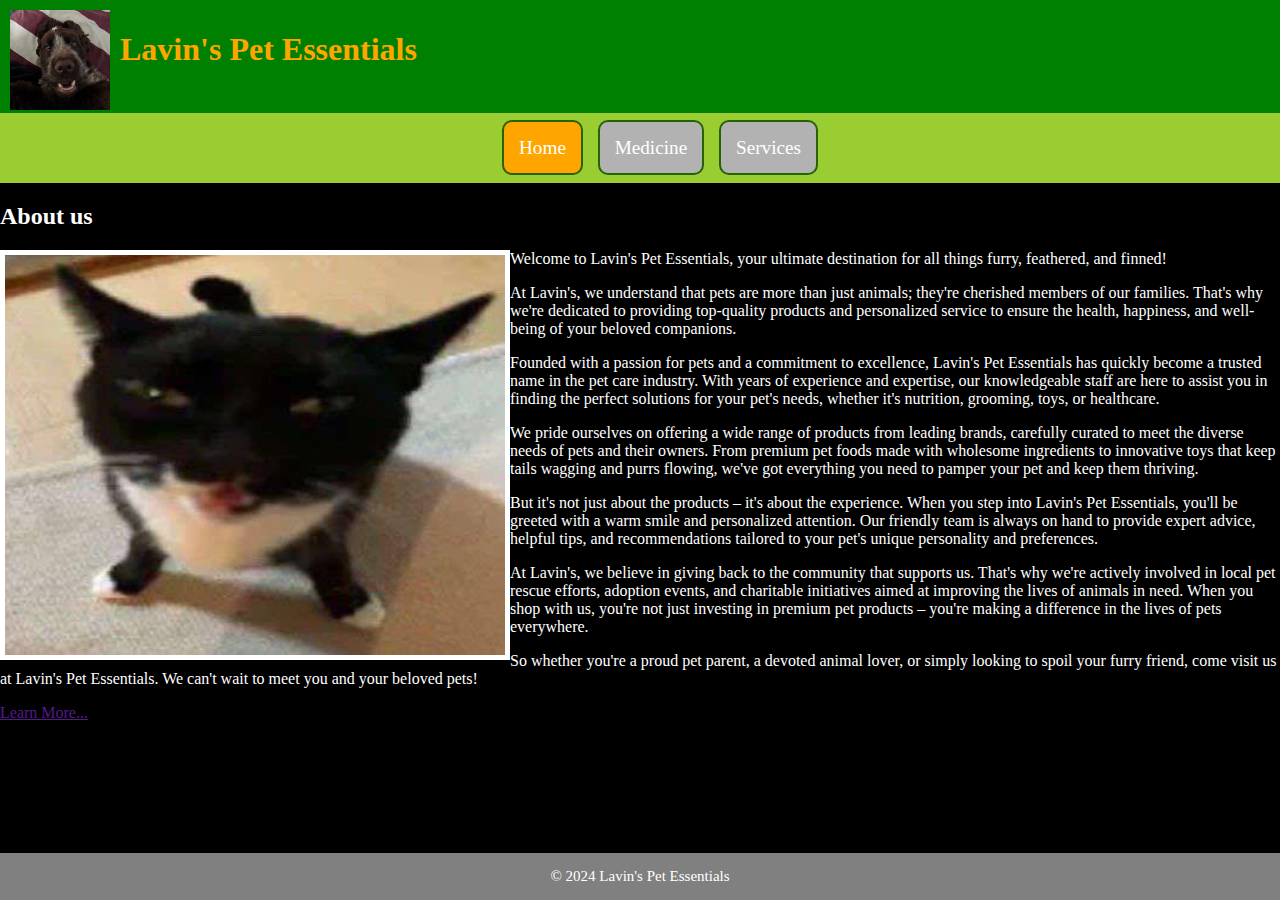
==== index.html @ 968ebdfe "Add files via upload" ====
<!DOCTYPE html>
<html lang="en">
<head>
    <meta charset="UTF-8">
    <meta name="viewport" content="width=device-width, initial-scale=1.0">
    <title>Lavin's Pet Essentials</title>
    <link rel="icon" href="images/favicon.ico" type="image/gif" sizes="16x16">
    <link rel="stylesheet" href ="style/style.css">
</head>
<body style="background-color: #000000;">
<header>
    <img class="logo" style="float:left; margin-right:10px" src="images/AlfieLogo.jpg" alt="logo">
    <h1>Lavin's Pet Essentials</h1>
</header>
<nav>
    <ul>
        <li id="active"> <a href="index.html">Home</a></li>
<!--        <li><a href="food.html">Food</a></li> -->
        <li><a href="medicine.html">Medicine</a></li>
        <li><a href="services.html">Services</a></li>

    </ul>
</nav>
<h2>About us</h2>
<img class="gato" src="images/gato.jpg" alt="gato" ALIGN="left">
<p>
    Welcome to Lavin's Pet Essentials, your ultimate destination for all things furry, feathered, and finned!</p>
    
<p>    At Lavin's, we understand that pets are more than just animals; they're cherished members of our families. That's why we're dedicated to providing top-quality products and personalized service to ensure the health, happiness, and well-being of your beloved companions.</p>
    
<p>    Founded with a passion for pets and a commitment to excellence, Lavin's Pet Essentials has quickly become a trusted name in the pet care industry. With years of experience and expertise, our knowledgeable staff are here to assist you in finding the perfect solutions for your pet's needs, whether it's nutrition, grooming, toys, or healthcare.</p>
    
<p>    We pride ourselves on offering a wide range of products from leading brands, carefully curated to meet the diverse needs of pets and their owners. From premium pet foods made with wholesome ingredients to innovative toys that keep tails wagging and purrs flowing, we've got everything you need to pamper your pet and keep them thriving.</p>
    
<p>    But it's not just about the products – it's about the experience. When you step into Lavin's Pet Essentials, you'll be greeted with a warm smile and personalized attention. Our friendly team is always on hand to provide expert advice, helpful tips, and recommendations tailored to your pet's unique personality and preferences.</p>
    
<p>    At Lavin's, we believe in giving back to the community that supports us. That's why we're actively involved in local pet rescue efforts, adoption events, and charitable initiatives aimed at improving the lives of animals in need. When you shop with us, you're not just investing in premium pet products – you're making a difference in the lives of pets everywhere.</p>
    
<p>    So whether you're a proud pet parent, a devoted animal lover, or simply looking to spoil your furry friend, come visit us at Lavin's Pet Essentials. We can't wait to meet you and your beloved pets!</p>
<a href="">Learn More...</a></p>
<footer>
    <p>&copy; 2024 Lavin's Pet Essentials</p>
</footer>
</body>
</html>
---- style/style.css ----
#active{
    background-color: orange;  
}
.logo{
    width: 100px;
    height: 100px;
}
h1{
    color: orange;
    font-family:verdana;
    height:50px;
    
}
h2{
    color:white;
}
h3{
    color: white;
}
p{
    color:white
}
.centre{
    color:white;
    text-align: center;
}

body{
    background-color: white;
}

.gato{
    display:block;
    margin-left:auto;
    margin-right:auto;
    border: 5px solid white;
    width:500px;
    height:400px;
}
.cake{
    width:600px;
    height:400px;
}
footer{
    padding: 0;
    margin: 0;
    position:fixed;
    bottom: 0px;
    width: 100%;
    background-color: #000000;
}
footer p{
    color: white;
    text-align: center;
}


nav {
    background-color: yellowgreen;
    padding:  5px;;
}
nav ul{
    text-align: center;
    font-size: 1.2em;
    
}
nav ul li{
    list-style-type: none;
    background-color: #b2b2b2;
    display: inline;
    padding: 15px;
    margin:5px;
    border:2px solid rgb(37, 99, 3);
    border-radius:10px;
}
nav ul li a{
    color: white;
    text-decoration: none;
}
nav ul li:hover{
    background-color: darkblue;
}

header{
    background-color: green;
    padding: 10px;
}

body{
    font-family: verdana;
    margin: 0;
}

.product{
    text-align: center;
    border: 5px solid black;
    margin: 10px;
    padding-right: 15px;
    padding-left: 15px;
}

.MaxDisplay{
    max-height:350px;
    overflow: auto;
}

footer{
    background-color: gray;
    font-size:15px;
}
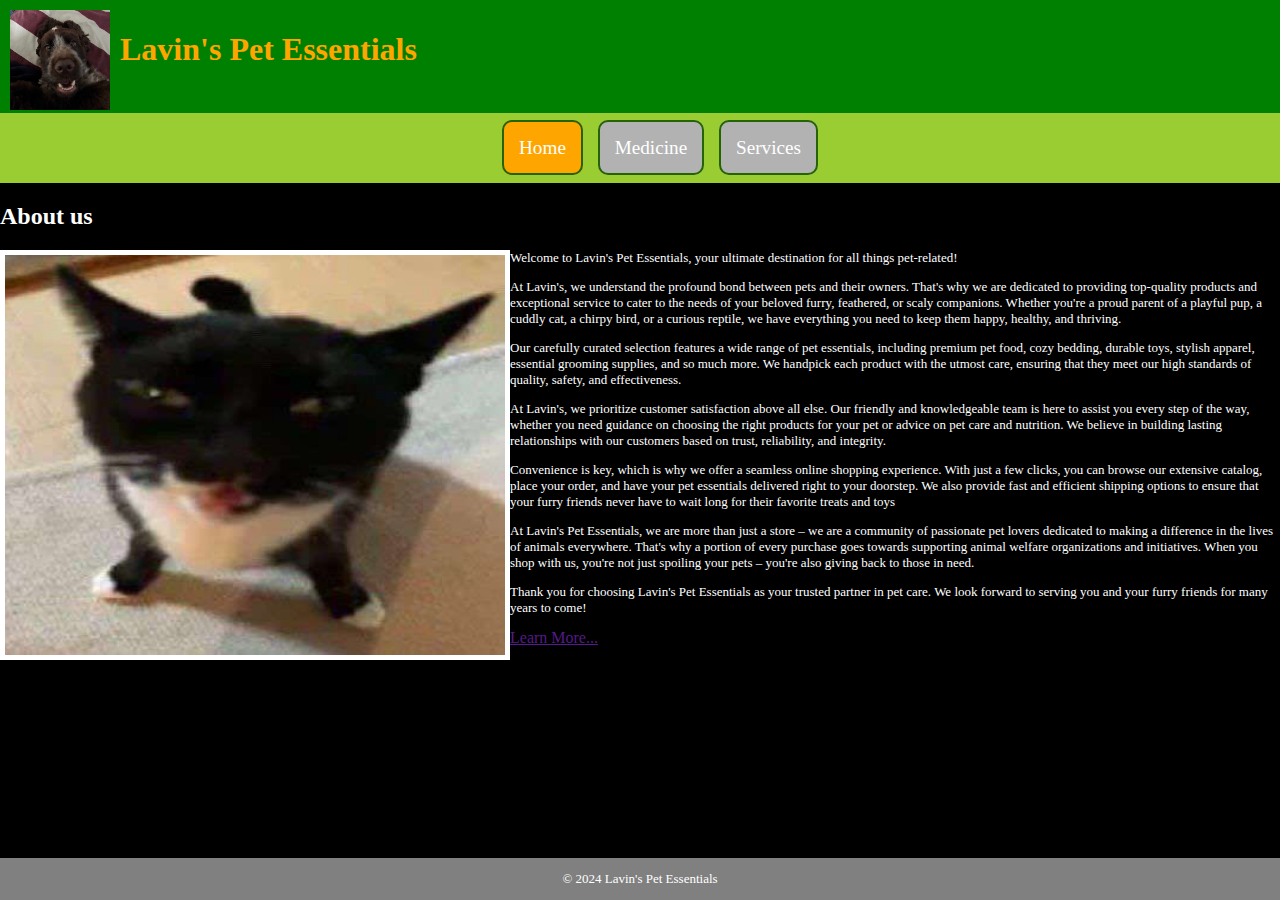
==== commit 45ce10ef: "Add files via upload" ====
--- a/index.html
+++ b/index.html
@@ -9,7 +9,7 @@
 </head>
 <body style="background-color: #000000;">
 <header>
-    <img class="logo" style="float:left; margin-right:10px" src="images/AlfieLogo.jpg" alt="logo">
+    <img class="logo" style="float:left; margin-right:10px" src="images/alfielogo.jpg" alt="logo">
     <h1>Lavin's Pet Essentials</h1>
 </header>
 <nav>
@@ -23,20 +23,20 @@
 </nav>
 <h2>About us</h2>
 <img class="gato" src="images/gato.jpg" alt="gato" ALIGN="left">
-<p>
-    Welcome to Lavin's Pet Essentials, your ultimate destination for all things furry, feathered, and finned!</p>
-    
-<p>    At Lavin's, we understand that pets are more than just animals; they're cherished members of our families. That's why we're dedicated to providing top-quality products and personalized service to ensure the health, happiness, and well-being of your beloved companions.</p>
-    
-<p>    Founded with a passion for pets and a commitment to excellence, Lavin's Pet Essentials has quickly become a trusted name in the pet care industry. With years of experience and expertise, our knowledgeable staff are here to assist you in finding the perfect solutions for your pet's needs, whether it's nutrition, grooming, toys, or healthcare.</p>
-    
-<p>    We pride ourselves on offering a wide range of products from leading brands, carefully curated to meet the diverse needs of pets and their owners. From premium pet foods made with wholesome ingredients to innovative toys that keep tails wagging and purrs flowing, we've got everything you need to pamper your pet and keep them thriving.</p>
-    
-<p>    But it's not just about the products – it's about the experience. When you step into Lavin's Pet Essentials, you'll be greeted with a warm smile and personalized attention. Our friendly team is always on hand to provide expert advice, helpful tips, and recommendations tailored to your pet's unique personality and preferences.</p>
-    
-<p>    At Lavin's, we believe in giving back to the community that supports us. That's why we're actively involved in local pet rescue efforts, adoption events, and charitable initiatives aimed at improving the lives of animals in need. When you shop with us, you're not just investing in premium pet products – you're making a difference in the lives of pets everywhere.</p>
-    
-<p>    So whether you're a proud pet parent, a devoted animal lover, or simply looking to spoil your furry friend, come visit us at Lavin's Pet Essentials. We can't wait to meet you and your beloved pets!</p>
+
+<p>Welcome to Lavin's Pet Essentials, your ultimate destination for all things pet-related! </p>
+
+<p>At Lavin's, we understand the profound bond between pets and their owners. That's why we are dedicated to providing top-quality products and exceptional service to cater to the needs of your beloved furry, feathered, or scaly companions. Whether you're a proud parent of a playful pup, a cuddly cat, a chirpy bird, or a curious reptile, we have everything you need to keep them happy, healthy, and thriving.</p>
+
+<p>Our carefully curated selection features a wide range of pet essentials, including premium pet food, cozy bedding, durable toys, stylish apparel, essential grooming supplies, and so much more. We handpick each product with the utmost care, ensuring that they meet our high standards of quality, safety, and effectiveness. </p>
+
+<p>At Lavin's, we prioritize customer satisfaction above all else. Our friendly and knowledgeable team is here to assist you every step of the way, whether you need guidance on choosing the right products for your pet or advice on pet care and nutrition. We believe in building lasting relationships with our customers based on trust, reliability, and integrity. </p>
+
+<p>Convenience is key, which is why we offer a seamless online shopping experience. With just a few clicks, you can browse our extensive catalog, place your order, and have your pet essentials delivered right to your doorstep. We also provide fast and efficient shipping options to ensure that your furry friends never have to wait long for their favorite treats and toys </p>
+
+<p>At Lavin's Pet Essentials, we are more than just a store – we are a community of passionate pet lovers dedicated to making a difference in the lives of animals everywhere. That's why a portion of every purchase goes towards supporting animal welfare organizations and initiatives. When you shop with us, you're not just spoiling your pets – you're also giving back to those in need.</p>
+
+<p>Thank you for choosing Lavin's Pet Essentials as your trusted partner in pet care. We look forward to serving you and your furry friends for many years to come!</p>
 <a href="">Learn More...</a></p>
 <footer>
     <p>&copy; 2024 Lavin's Pet Essentials</p>
--- a/style/style.css
+++ b/style/style.css
@@ -28,6 +28,18 @@
 body{
     background-color: white;
 }
+body {
+
+    background-image: url("images/cronch.gif.gif");
+    
+    background-repeat: repeat;
+    
+    background-size: cover;
+    
+    }
+p{
+    font-size: 13px;
+}
 
 .gato{
     display:block;
@@ -35,6 +47,14 @@
     margin-right:auto;
     border: 5px solid white;
     width:500px;
+    height:400px;
+}
+.otheranimals{
+    display:block;
+    margin-left:auto;
+    margin-right:auto;
+    border: 10px solid white;
+    width:600px;
     height:400px;
 }
 .cake{
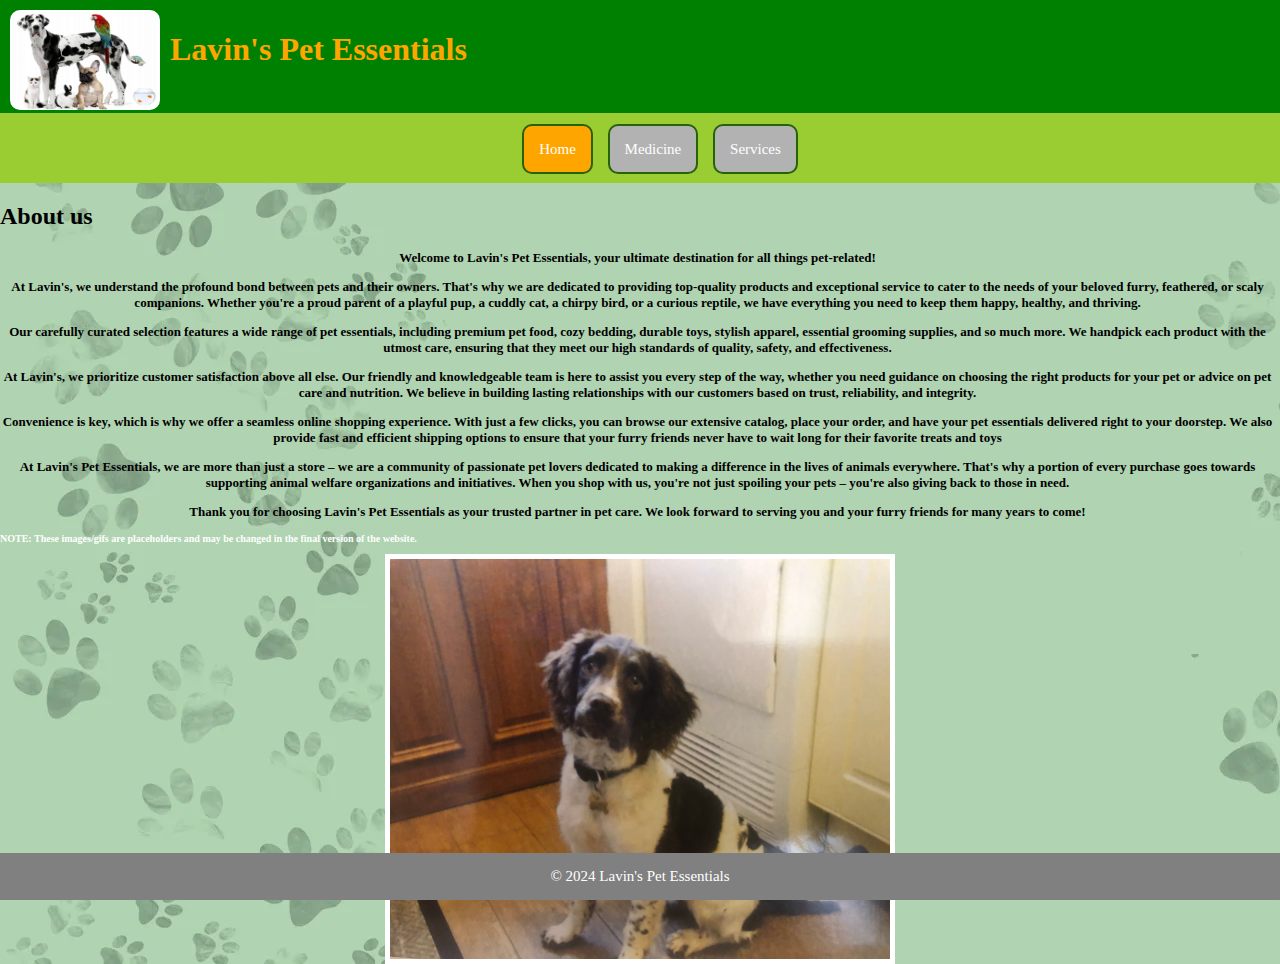
==== commit 69cf5c63: "Add files via upload" ====
--- a/index.html
+++ b/index.html
@@ -7,9 +7,9 @@
     <link rel="icon" href="images/favicon.ico" type="image/gif" sizes="16x16">
     <link rel="stylesheet" href ="style/style.css">
 </head>
-<body style="background-color: #000000;">
+<body style="background-image: url(images/petbackground.jpg)">
 <header>
-    <img class="logo" style="float:left; margin-right:10px" src="images/alfielogo.jpg" alt="logo">
+    <img class="logo" style="float:left; margin-right:10px" src="images/petlogo.jpg" alt="logo">
     <h1>Lavin's Pet Essentials</h1>
 </header>
 <nav>
@@ -21,23 +21,32 @@
 
     </ul>
 </nav>
-<h2>About us</h2>
-<img class="gato" src="images/gato.jpg" alt="gato" ALIGN="left">
+<h2> About us</h2>
 
-<p>Welcome to Lavin's Pet Essentials, your ultimate destination for all things pet-related! </p>
+<p class="indexp"><b> Welcome to Lavin's Pet Essentials, your ultimate destination for all things pet-related! </p>
 
-<p>At Lavin's, we understand the profound bond between pets and their owners. That's why we are dedicated to providing top-quality products and exceptional service to cater to the needs of your beloved furry, feathered, or scaly companions. Whether you're a proud parent of a playful pup, a cuddly cat, a chirpy bird, or a curious reptile, we have everything you need to keep them happy, healthy, and thriving.</p>
+<p class="indexp"> At Lavin's, we understand the profound bond between pets and their owners. 
+    That's why we are dedicated to providing top-quality products and exceptional service to cater to the needs of your beloved furry, feathered, or scaly companions. 
+    Whether you're a proud parent of a playful pup, a cuddly cat, a chirpy bird, or a curious reptile, we have everything you need to keep them happy, healthy, and thriving.</p>
 
-<p>Our carefully curated selection features a wide range of pet essentials, including premium pet food, cozy bedding, durable toys, stylish apparel, essential grooming supplies, and so much more. We handpick each product with the utmost care, ensuring that they meet our high standards of quality, safety, and effectiveness. </p>
+<p class="indexp"> Our carefully curated selection features a wide range of pet essentials, including premium pet food, cozy bedding, durable toys, stylish apparel, essential grooming supplies, and so much more. 
+    We handpick each product with the utmost care, ensuring that they meet our high standards of quality, safety, and effectiveness. </p>
 
-<p>At Lavin's, we prioritize customer satisfaction above all else. Our friendly and knowledgeable team is here to assist you every step of the way, whether you need guidance on choosing the right products for your pet or advice on pet care and nutrition. We believe in building lasting relationships with our customers based on trust, reliability, and integrity. </p>
+<p class="indexp"> At Lavin's, we prioritize customer satisfaction above all else. 
+    Our friendly and knowledgeable team is here to assist you every step of the way, whether you need guidance on choosing the right products for your pet or advice on pet care and nutrition. 
+    We believe in building lasting relationships with our customers based on trust, reliability, and integrity. </p>
 
-<p>Convenience is key, which is why we offer a seamless online shopping experience. With just a few clicks, you can browse our extensive catalog, place your order, and have your pet essentials delivered right to your doorstep. We also provide fast and efficient shipping options to ensure that your furry friends never have to wait long for their favorite treats and toys </p>
+<p class="indexp"> Convenience is key, which is why we offer a seamless online shopping experience. 
+    With just a few clicks, you can browse our extensive catalog, place your order, and have your pet essentials delivered right to your doorstep. 
+    We also provide fast and efficient shipping options to ensure that your furry friends never have to wait long for their favorite treats and toys </p>
 
-<p>At Lavin's Pet Essentials, we are more than just a store – we are a community of passionate pet lovers dedicated to making a difference in the lives of animals everywhere. That's why a portion of every purchase goes towards supporting animal welfare organizations and initiatives. When you shop with us, you're not just spoiling your pets – you're also giving back to those in need.</p>
+<p class="indexp"> At Lavin's Pet Essentials, we are more than just a store – we are a community of passionate pet lovers dedicated to making a difference in the lives of animals everywhere. 
+    That's why a portion of every purchase goes towards supporting animal welfare organizations and initiatives. 
+    When you shop with us, you're not just spoiling your pets – you're also giving back to those in need.</p>
 
-<p>Thank you for choosing Lavin's Pet Essentials as your trusted partner in pet care. We look forward to serving you and your furry friends for many years to come!</p>
-<a href="">Learn More...</a></p>
+<p class="indexp"> Thank you for choosing Lavin's Pet Essentials as your trusted partner in pet care. We look forward to serving you and your furry friends for many years to come!</p>
+<p class="placeholdernote"> NOTE: These images/gifs are placeholders and may be changed in the final version of the website.</b></p>
+<img class="indeximage" src="images/buddypuppy.jpg" alt="gato">
 <footer>
     <p>&copy; 2024 Lavin's Pet Essentials</p>
 </footer>
--- a/style/style.css
+++ b/style/style.css
@@ -2,8 +2,11 @@
     background-color: orange;  
 }
 .logo{
-    width: 100px;
+    width: 150px;
     height: 100px;
+    border-style:solid black;
+    border-radius:10px;
+    border-width:5px;
 }
 h1{
     color: orange;
@@ -12,13 +15,13 @@
     
 }
 h2{
-    color:white;
+    color:black;
 }
 h3{
-    color: white;
+    color: black;
 }
 p{
-    color:white
+    color: black;
 }
 .centre{
     color:white;
@@ -27,21 +30,16 @@
 
 body{
     background-color: white;
-}
-body {
-
-    background-image: url("images/cronch.gif.gif");
-    
-    background-repeat: repeat;
-    
-    background-size: cover;
-    
-    }
-p{
-    font-size: 13px;
+    font-family:'Courier New', Courier, monospace;
 }
 
-.gato{
+.indexp{
+    font-size: 13px;
+    margin-right: 5px;
+    text-align: center;
+}
+
+.indeximage{
     display:block;
     margin-left:auto;
     margin-right:auto;
@@ -49,18 +47,26 @@
     width:500px;
     height:400px;
 }
-.otheranimals{
+.medicineimage{
     display:block;
     margin-left:auto;
     margin-right:auto;
     border: 10px solid white;
-    width:600px;
+    width:400px;
     height:400px;
 }
-.cake{
-    width:600px;
+.prescriptionnotice{
+    font-size:11px;
+}
+.servicesimage{
+    display:block;
+    margin-left:auto;
+    margin-right:auto;
+    border: 7px solid white;
+    width:350px;
     height:400px;
 }
+
 footer{
     padding: 0;
     margin: 0;
@@ -73,7 +79,11 @@
     color: white;
     text-align: center;
 }
-
+ul li{
+    color: black;
+    font-size: 15px;
+    margin-bottom:1em;
+}
 
 nav {
     background-color: yellowgreen;
@@ -127,4 +137,8 @@
 footer{
     background-color: gray;
     font-size:15px;
+}
+.placeholdernote{
+    color: white;
+    font-size: 10px;
 }